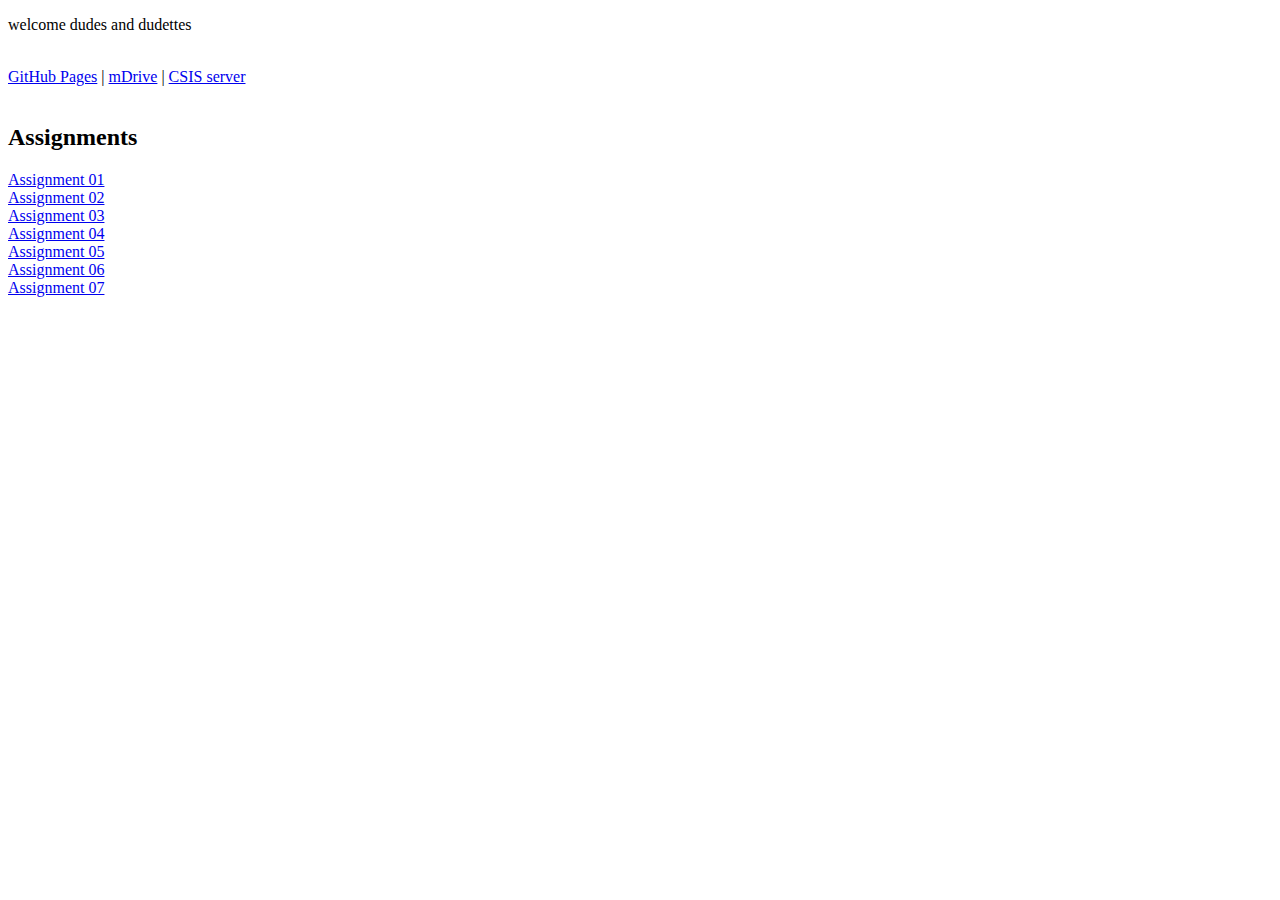
==== index.html @ 1bef5c2f "Update index.html" ====
<!doctype html>
<html lang="en">
<head>
<title>the home slice</title>
</head>
<body>
<p>welcome dudes and dudettes</p>
  <a href="https://codepen.io/themandan68/pen/OJZgxzK" </a><br />
  <a href="https://github.com/Themandan68/themandan68.github.io">GitHub Pages</a> | 
<a href="https://svsu.edu/~nthomson">mDrive</a> | 
<a href="#">CSIS server</a> 
<br />
<br />
<h2>Assignments</h2>
<a href="assignment01.html">Assignment 01</a><br />
<a href="#">Assignment 02</a><br />
<a href="#">Assignment 03</a><br />
<a href="#">Assignment 04</a><br />
<a href="#">Assignment 05</a><br />
<a href="#">Assignment 06</a><br />
<a href="#">Assignment 07</a><br />
</body>
</html>
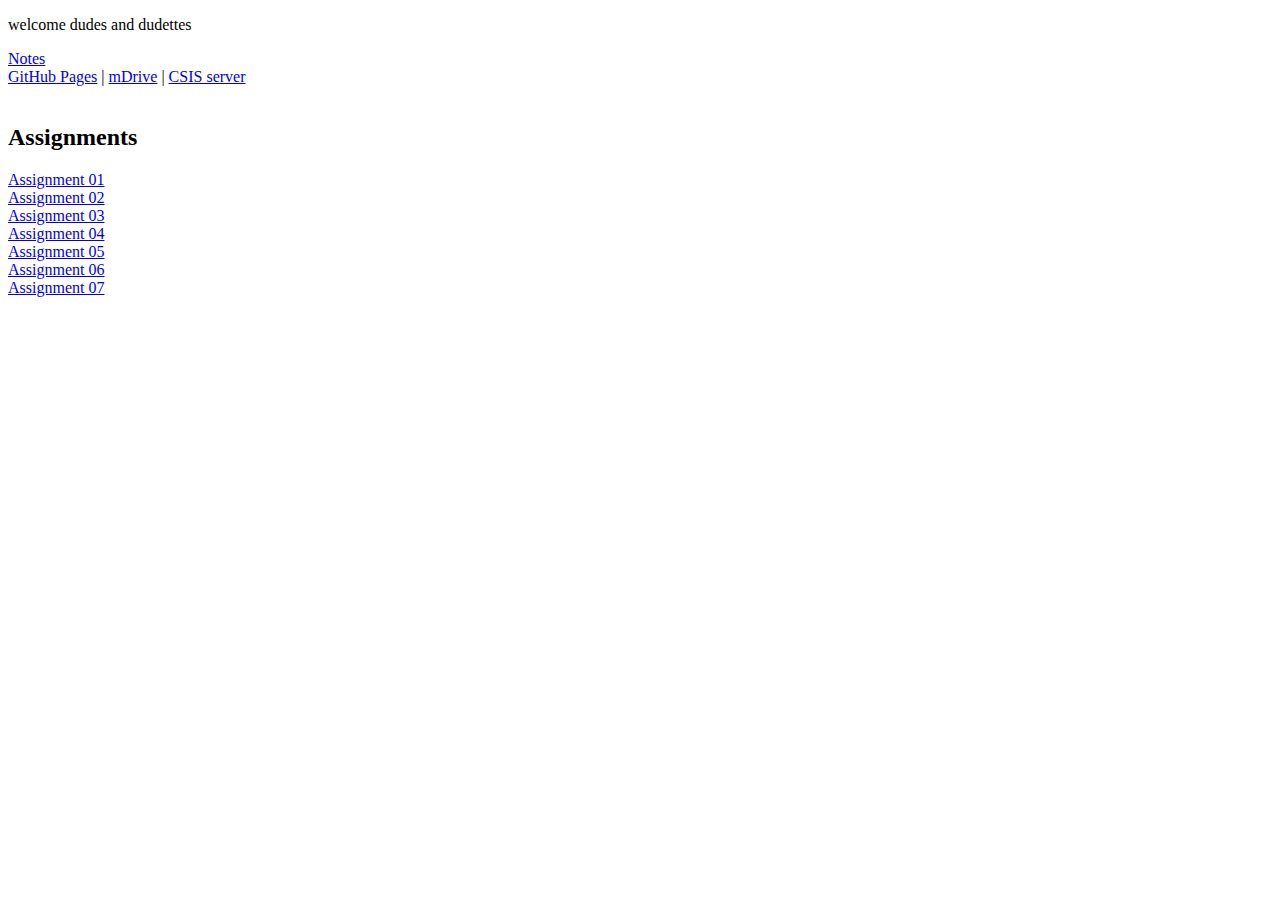
==== commit 61f96965: "Update index.html" ====
--- a/index.html
+++ b/index.html
@@ -5,7 +5,7 @@
 </head>
 <body>
 <p>welcome dudes and dudettes</p>
-  <a href="https://codepen.io/themandan68/pen/OJZgxzK" </a><br />
+  <a href="https://codepen.io/themandan68/pen/OJZgxzK">Notes</a><br />
   <a href="https://github.com/Themandan68/themandan68.github.io">GitHub Pages</a> | 
 <a href="https://svsu.edu/~nthomson">mDrive</a> | 
 <a href="#">CSIS server</a> 
